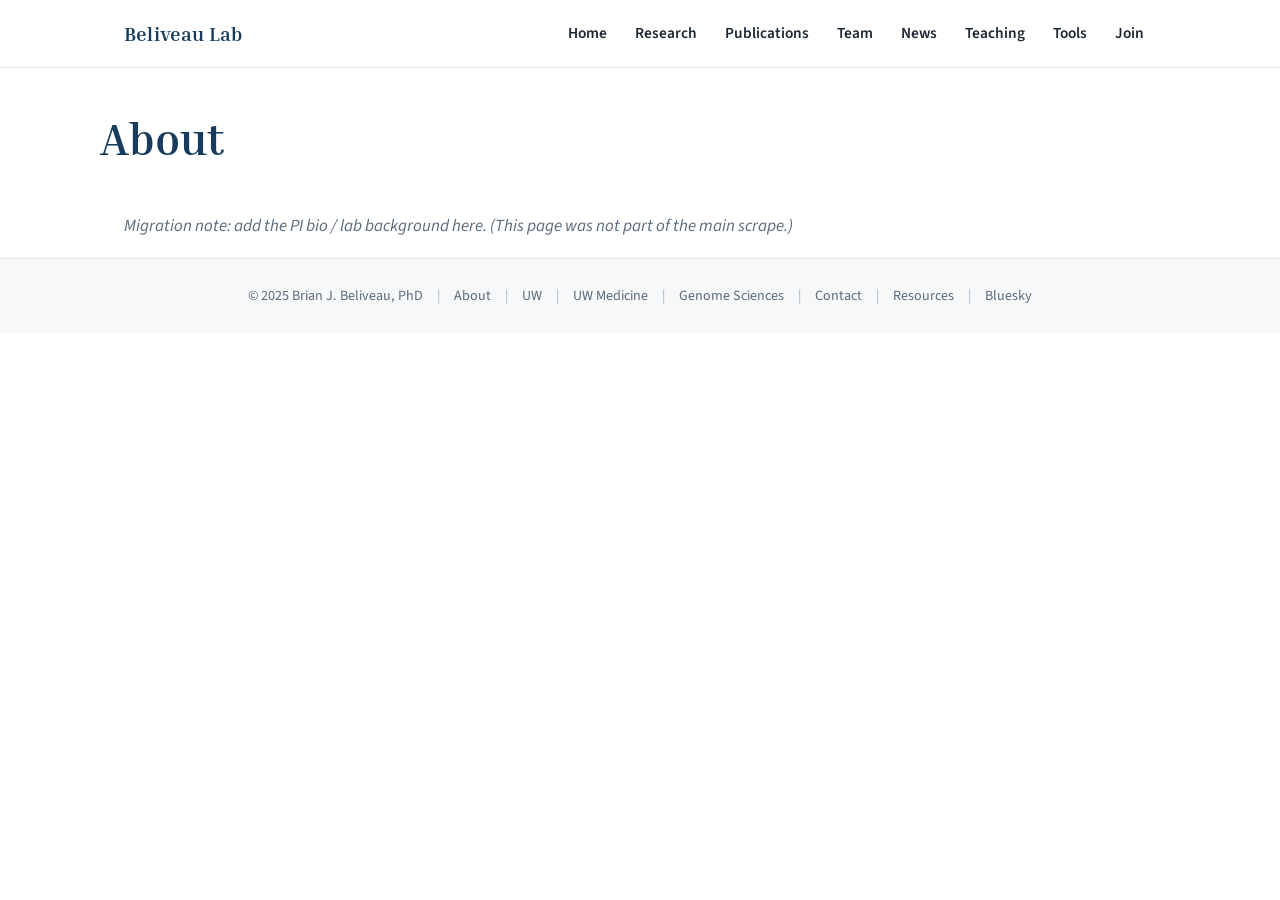
==== about.html @ de097f02 "Initial site" ====
<!DOCTYPE html>
<html lang="en">
<head>
  <meta charset="utf-8">
  <meta name="viewport" content="width=device-width, initial-scale=1">
  <title>About | Beliveau Lab</title>
  <meta name="description" content="The Beliveau Lab at the University of Washington builds enabling technologies to study the 3D organization of genomes.">
  <meta property="og:site_name" content="Beliveau Lab">
  <meta property="og:title" content="About | Beliveau Lab">
  <meta property="og:type" content="website">
  <link rel="preconnect" href="https://fonts.googleapis.com">
  <link rel="preconnect" href="https://fonts.gstatic.com" crossorigin>
  <link href="https://fonts.googleapis.com/css2?family=Inria+Serif:ital,wght@0,400;0,700;1,400;1,700&family=Source+Sans+3:ital,wght@0,400;0,600;0,700;1,400&display=swap" rel="stylesheet">
  <link rel="stylesheet" href="css/style.css">
</head>
<body>
  <header class="site-header">
    <nav class="nav">
      <a class="brand" href="index.html">Beliveau Lab</a>
      <button class="nav-toggle" aria-label="Toggle navigation" aria-expanded="false">☰</button>
      <div class="nav-links">
        <a href="index.html">Home</a>
        <a href="research.html">Research</a>
        <a href="publications.html">Publications</a>
        <a href="team.html">Team</a>
        <a href="news.html">News</a>
        <a href="teaching.html">Teaching</a>
        <a href="tools.html">Tools</a>
        <a href="join.html">Join</a>
      </div>
    </nav>
  </header>
  <div class="wrap page-head">
    <h1>About</h1>
  </div>
  <main class="wrap">
    <section>
      <p style="color:var(--muted)"><em>Migration note: add the PI bio / lab background here. (This page was not part of the main scrape.)</em></p>
    </section>
  </main>

  <footer class="site-footer">
    <div class="wrap">
      <span>&copy; 2025 Brian J. Beliveau, PhD</span>
      <span class="sep">|</span><a href="about.html">About</a>
      <span class="sep">|</span><a href="http://www.washington.edu/" target="_blank" rel="noopener">UW</a>
      <span class="sep">|</span><a href="https://www.uwmedicine.org/" target="_blank" rel="noopener">UW Medicine</a>
      <span class="sep">|</span><a href="http://www.gs.washington.edu/" target="_blank" rel="noopener">Genome Sciences</a>
      <span class="sep">|</span><a href="contact.html">Contact</a>
      <span class="sep">|</span><a href="resources.html">Resources</a>
      <span class="sep">|</span><a href="https://bsky.app/profile/oligopain.bsky.social" target="_blank" rel="noopener">Bluesky</a>
    </div>
  </footer>
  <script src="js/main.js"></script>

</body>
</html>
---- css/style.css ----
/* Beliveau Lab — beliveau.io
   Palette and type chosen to echo the existing site: serif display, clean
   sans body, UW-leaning blues on white. */

:root {
  --ink:        #1c2733;
  --muted:      #5a6b7b;
  --line:       #e3e8ee;
  --bg:         #ffffff;
  --bg-soft:    #f6f8fa;
  --blue:       #2a5d8f;   /* primary */
  --blue-dark:  #1d4670;
  --blue-deep:  #163b5c;
  --accent:     #c0563b;   /* warm rust, used sparingly */
  --maxw:       1080px;
  --radius:     10px;
  --shadow:     0 1px 3px rgba(22,59,92,.08), 0 6px 20px rgba(22,59,92,.06);
}

* { box-sizing: border-box; }
html { scroll-behavior: smooth; }
body {
  margin: 0;
  font-family: "Source Sans 3", "Source Sans Pro", system-ui, -apple-system, Segoe UI, Roboto, sans-serif;
  color: var(--ink);
  background: var(--bg);
  line-height: 1.6;
  font-size: 17px;
  -webkit-font-smoothing: antialiased;
}
h1, h2, h3, h4 {
  font-family: "Inria Serif", Georgia, "Times New Roman", serif;
  color: var(--blue-deep);
  line-height: 1.2;
  font-weight: 700;
}
a { color: var(--blue); text-decoration: none; }
a:hover { text-decoration: underline; }
img { max-width: 100%; display: block; }

.wrap { max-width: var(--maxw); margin: 0 auto; padding: 0 24px; }

/* ---- Header / nav ---- */
.site-header {
  position: sticky; top: 0; z-index: 50;
  background: rgba(255,255,255,.94);
  backdrop-filter: saturate(150%) blur(8px);
  border-bottom: 1px solid var(--line);
}
.nav {
  display: flex; align-items: center; justify-content: space-between;
  gap: 16px; padding: 14px 24px; max-width: var(--maxw); margin: 0 auto;
}
.brand {
  font-family: "Inria Serif", Georgia, serif;
  font-weight: 700; font-size: 1.25rem; color: var(--blue-deep);
  letter-spacing: .2px; white-space: nowrap;
}
.brand:hover { text-decoration: none; }
.nav-links { display: flex; gap: 4px; flex-wrap: wrap; align-items: center; }
.nav-links a {
  color: var(--ink); padding: 7px 12px; border-radius: 7px;
  font-size: .96rem; font-weight: 600;
}
.nav-links a:hover { background: var(--bg-soft); text-decoration: none; }
.nav-links a.active { color: var(--blue); background: #eaf1f8; }
.nav-toggle {
  display: none; background: none; border: 1px solid var(--line);
  border-radius: 8px; padding: 8px 10px; cursor: pointer; font-size: 1.1rem;
}

@media (max-width: 820px) {
  .nav-toggle { display: block; }
  .nav-links {
    display: none; position: absolute; top: 100%; left: 0; right: 0;
    flex-direction: column; align-items: stretch; gap: 0;
    background: #fff; border-bottom: 1px solid var(--line); padding: 8px;
  }
  .nav-links.open { display: flex; }
  .nav-links a { padding: 12px 14px; border-radius: 8px; }
}

/* ---- Hero ---- */
.hero {
  background: linear-gradient(180deg, #f4f8fc 0%, #ffffff 100%);
  border-bottom: 1px solid var(--line);
}
.hero .wrap { padding-top: 56px; padding-bottom: 56px; }
.hero h1 { font-size: clamp(2.2rem, 5vw, 3.4rem); margin: 0 0 6px; }
.hero .tagline {
  font-size: clamp(1.05rem, 2.4vw, 1.4rem); color: var(--blue);
  font-family: "Inria Serif", Georgia, serif; font-style: italic; margin: 0 0 22px;
}
.hero p { max-width: 70ch; color: var(--ink); }

/* ---- Page heading ---- */
.page-head { padding: 44px 0 8px; }
.page-head h1 { font-size: clamp(2rem, 4.5vw, 2.8rem); margin: 0; }
.lead { color: var(--muted); max-width: 75ch; }

main { padding-bottom: 72px; }
section { margin-top: 40px; }
section > h2 {
  font-size: 1.6rem; margin: 0 0 18px; padding-bottom: 8px;
  border-bottom: 2px solid var(--line);
}

/* ---- Research cards ---- */
.research-grid {
  display: grid; gap: 22px;
  grid-template-columns: repeat(auto-fill, minmax(300px, 1fr));
}
.research-card {
  border: 1px solid var(--line); border-radius: var(--radius);
  padding: 22px; background: #fff; box-shadow: var(--shadow);
}
.research-card h3 { margin: 0 0 8px; font-size: 1.2rem; color: var(--blue-dark); }
.research-card p { margin: 0; color: var(--ink); font-size: .98rem; }

/* ---- Team grid ---- */
.team-grid {
  display: grid; gap: 26px 22px;
  grid-template-columns: repeat(auto-fill, minmax(180px, 1fr));
}
.member { text-align: center; }
.member .photo {
  width: 150px; height: 150px; margin: 0 auto 12px; border-radius: 50%;
  object-fit: cover; background: var(--bg-soft);
  border: 3px solid #fff; box-shadow: var(--shadow);
}
.member.pi .photo { width: 168px; height: 168px; border-color: #eaf1f8; }
.member .name { font-weight: 700; font-family: "Inria Serif", Georgia, serif;
  color: var(--blue-deep); font-size: 1.02rem; }
.member.pi .name { font-size: 1.12rem; }
.member .role { color: var(--accent); font-weight: 600; font-size: .9rem; }
.member .meta { color: var(--muted); font-size: .85rem; margin-top: 2px; }
.member .meta a { font-size: .85rem; }
.member .email { font-size: .85rem; word-break: break-word; }

/* Alumni */
.alumni-grid {
  display: grid; gap: 22px 18px;
  grid-template-columns: repeat(auto-fill, minmax(150px, 1fr));
}
.alum { text-align: center; font-size: .86rem; }
.alum .photo {
  width: 110px; height: 115px; margin: 0 auto 8px; border-radius: 8px;
  object-fit: cover; background: var(--bg-soft); box-shadow: var(--shadow);
}
.alum .name { font-weight: 700; font-family: "Inria Serif", Georgia, serif;
  color: var(--blue-deep); font-size: .92rem; }
.alum .role { color: var(--muted); }
.alum .dates { color: var(--muted); font-size: .8rem; }
.alum .after { color: var(--ink); font-size: .8rem; margin-top: 3px; }
.join-card .photo { object-fit: contain; padding: 12px; }
.join-card .name { color: var(--accent); }

/* ---- News timeline ---- */
.news-month { margin-top: 30px; }
.news-month h3 {
  font-size: 1.15rem; color: var(--blue); margin: 0 0 10px;
}
.news-list { list-style: none; margin: 0; padding: 0; }
.news-list li {
  position: relative; padding: 0 0 12px 22px; color: var(--ink);
}
.news-list li::before {
  content: ""; position: absolute; left: 2px; top: 10px;
  width: 8px; height: 8px; border-radius: 50%; background: var(--blue);
}
.news-photos {
  display: grid; gap: 10px; margin: 10px 0 4px;
  grid-template-columns: repeat(auto-fill, minmax(180px, 1fr));
}
.news-photos img { border-radius: 8px; box-shadow: var(--shadow); }

/* ---- Publications ---- */
.pub-links-top { margin: 6px 0 24px; display: flex; gap: 10px; flex-wrap: wrap; }
.btn {
  display: inline-block; padding: 8px 16px; border-radius: 8px;
  background: var(--blue); color: #fff; font-weight: 600; font-size: .92rem;
}
.btn:hover { background: var(--blue-dark); text-decoration: none; }
.btn.ghost { background: #fff; color: var(--blue); border: 1px solid var(--blue); }
.pub-year { margin: 30px 0 4px; font-size: 1.25rem; color: var(--blue-deep);
  font-family: "Inria Serif", Georgia, serif; }
.pub {
  padding: 14px 0; border-bottom: 1px solid var(--line);
}
.pub .pub-title { font-weight: 700; color: var(--ink); }
.pub .pub-num { color: var(--muted); font-weight: 700; margin-right: 4px; }
.pub .pub-authors { font-size: .92rem; color: var(--muted); margin: 3px 0; }
.pub .pub-authors b { color: var(--ink); }
.pub .pub-venue { font-size: .92rem; font-style: italic; color: var(--ink); }
.pub .pub-links { margin-top: 5px; display: flex; gap: 8px; flex-wrap: wrap; }
.pub .pub-links a {
  font-size: .82rem; padding: 2px 9px; border: 1px solid var(--line);
  border-radius: 6px; background: var(--bg-soft); color: var(--blue);
}
.pub .pub-links a:hover { background: #eaf1f8; text-decoration: none; }

/* ---- Simple link lists (tools, teaching) ---- */
.link-list { list-style: none; padding: 0; margin: 0; }
.link-list li {
  padding: 14px 18px; border: 1px solid var(--line); border-radius: var(--radius);
  margin-bottom: 12px; background: #fff; box-shadow: var(--shadow);
}
.link-list li b { color: var(--blue-deep); }

/* ---- Join ---- */
.join-block { margin-top: 26px; }
.join-block h3 { color: var(--blue); font-size: 1.2rem; margin: 0 0 6px; }

/* ---- Footer ---- */
.site-footer {
  border-top: 1px solid var(--line); background: var(--bg-soft);
  font-size: .88rem; color: var(--muted);
}
.site-footer .wrap { padding: 26px 24px; display: flex; gap: 14px;
  flex-wrap: wrap; align-items: center; justify-content: center; }
.site-footer a { color: var(--muted); }
.site-footer .sep { opacity: .5; }
.equity-note {
  background: #eaf1f8; border-radius: var(--radius); padding: 16px 20px;
  margin-top: 30px; font-size: .95rem;
}

.loading { color: var(--muted); padding: 20px 0; }

/* Accessibility */
a:focus-visible, button:focus-visible {
  outline: 3px solid #9cc3e6; outline-offset: 2px; border-radius: 4px;
}
@media (prefers-reduced-motion: reduce) {
  html { scroll-behavior: auto; }
}
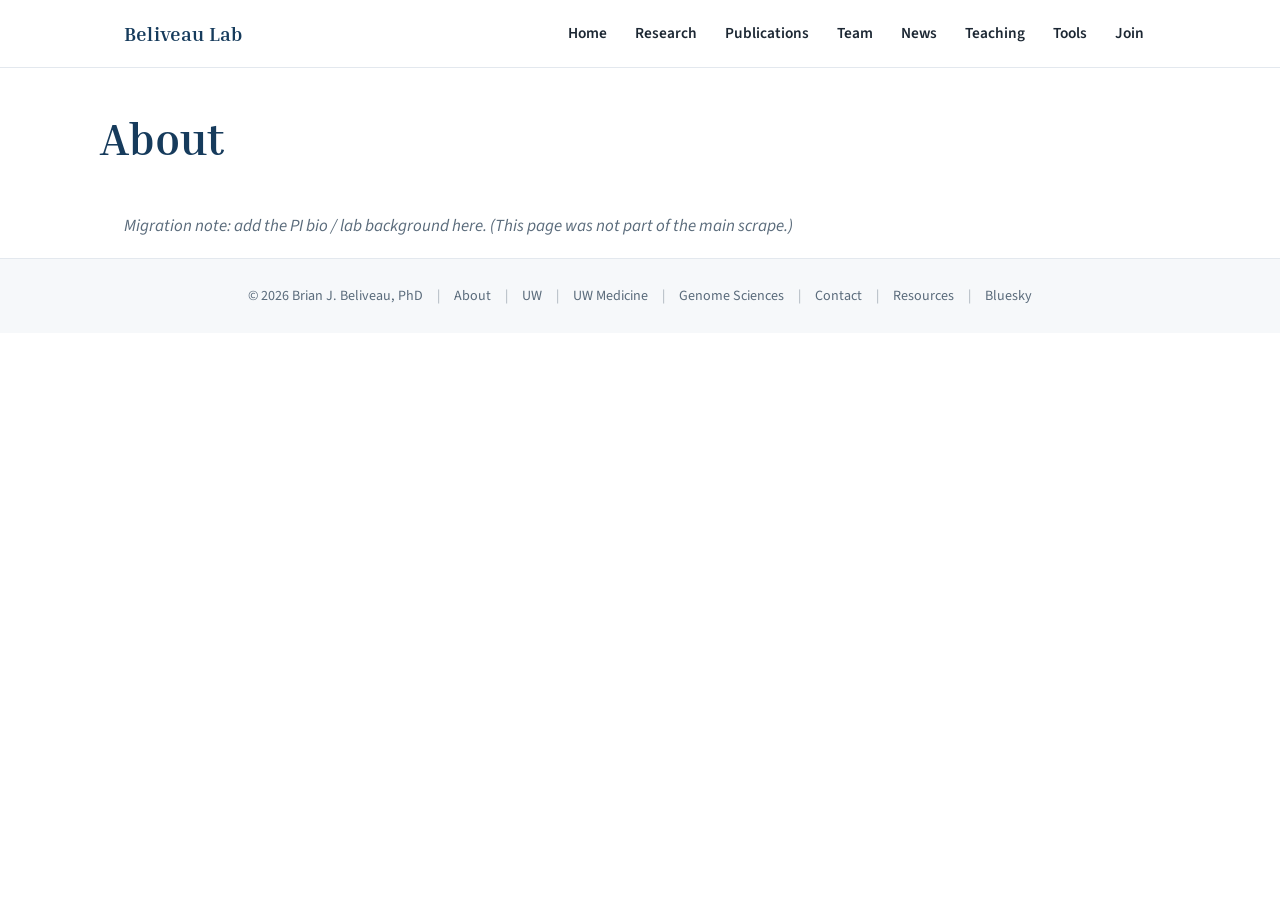
==== commit e35f7fd7: "Update team and news; bump footer year" ====
--- a/about.html
+++ b/about.html
@@ -41,7 +41,7 @@
 
   <footer class="site-footer">
     <div class="wrap">
-      <span>&copy; 2025 Brian J. Beliveau, PhD</span>
+      <span>&copy; 2026 Brian J. Beliveau, PhD</span>
       <span class="sep">|</span><a href="about.html">About</a>
       <span class="sep">|</span><a href="http://www.washington.edu/" target="_blank" rel="noopener">UW</a>
       <span class="sep">|</span><a href="https://www.uwmedicine.org/" target="_blank" rel="noopener">UW Medicine</a>
--- a/css/style.css
+++ b/css/style.css
@@ -86,6 +86,10 @@
   border-bottom: 1px solid var(--line);
 }
 .hero .wrap { padding-top: 56px; padding-bottom: 56px; }
+.hero-banner {
+  display: block; width: 100%; max-width: 680px; height: auto;
+  margin: 0 0 22px;
+}
 .hero h1 { font-size: clamp(2.2rem, 5vw, 3.4rem); margin: 0 0 6px; }
 .hero .tagline {
   font-size: clamp(1.05rem, 2.4vw, 1.4rem); color: var(--blue);
@@ -113,6 +117,10 @@
 .research-card {
   border: 1px solid var(--line); border-radius: var(--radius);
   padding: 22px; background: #fff; box-shadow: var(--shadow);
+}
+.research-fig {
+  display: block; width: 100%; aspect-ratio: 1 / 1; object-fit: cover;
+  border-radius: calc(var(--radius) - 2px); margin: 0 0 16px; background: #eef2f6;
 }
 .research-card h3 { margin: 0 0 8px; font-size: 1.2rem; color: var(--blue-dark); }
 .research-card p { margin: 0; color: var(--ink); font-size: .98rem; }
